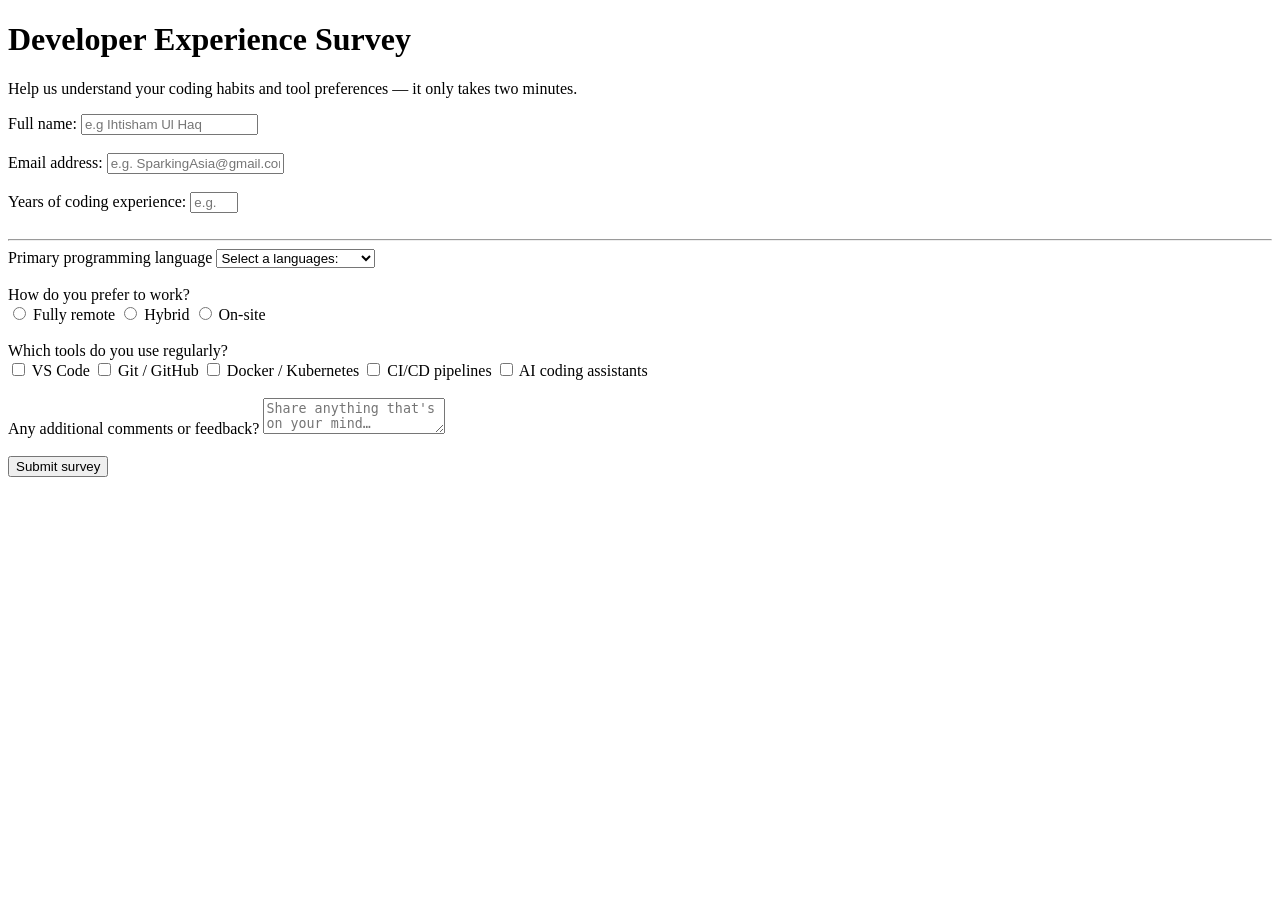
==== index.html @ 12c57b0b "Rename HTML file to index.html" ====
<!DOCTYPE html>
<html lang="en">
<head>
  <meta charset="UTF-8" />
  <meta name="viewport" content="width=device-width, initial-scale=1.0" />
  <title>Developer Experience Survey</title>
  <link rel="stylesheet" href="styles.css" />
</head>
<body>

  <div class="page">
    <div class="hero">
      <h1 id="title">Developer Experience Survey</h1>
      <p id="description">Help us understand your coding habits and tool preferences — it only takes two minutes.</p>
    </div>

    <form id="survey-form">
      <div class="card">

        <div class="field">
          <label id="name-label" for="name">Full name:</label>
          <input id="name" type="text" placeholder="e.g Ihtisham Ul Haq" required />
        </div>
        <br>
        <div class="field">
          <label id="email-label" for="email">Email address:</label>
          <input id="email" type="email" placeholder="e.g. SparkingAsia@gmail.com" required />
        </div>
        <br>
        <div class="field">
          <label id="number-label" for="number">Years of coding experience:</label>
          <input id="number" type="number" placeholder="e.g. 5" min="0" max="60" />
        </div>
        <br>
        <hr class="divider" />

        <div class="field">
          <label for="dropdown">Primary programming language</label>
          <select id="dropdown">
            <option value="" disabled selected>Select a languages:</option>
            <option value="js">JavaScript / TypeScript</option>
            <option value="python">Python</option>
            <option value="rust">Rust</option>
            <option value="go">Go</option>
            <option value="java">Java / Kotlin</option>
            <option value="cpp">C / C++</option>
            <option value="other">Other</option>
          </select>
        </div>
        <br>
        <div class="field">
          <span class="section-label">How do you prefer to work?</span>
          <div class="radio-group">
            <label class="radio-item">
              <input type="radio" name="work-style" value="remote" /> Fully remote
            </label>
            <label class="radio-item">
              <input type="radio" name="work-style" value="hybrid" /> Hybrid
            </label>
            <label class="radio-item">
              <input type="radio" name="work-style" value="onsite" /> On-site
            </label>
          </div>
        </div>
        <br>
        <div class="field">
          <span class="section-label">Which tools do you use regularly?</span>
          <div class="check-group">
            <label class="check-item">
              <input type="checkbox" value="vscode" /> VS Code
            </label>
            <label class="check-item">
              <input type="checkbox" value="git" /> Git / GitHub
            </label>
            <label class="check-item">
              <input type="checkbox" value="docker" /> Docker / Kubernetes
            </label>
            <label class="check-item">
              <input type="checkbox" value="ci" /> CI/CD pipelines
            </label>
            <label class="check-item">
              <input type="checkbox" value="ai-assist" /> AI coding assistants
            </label>
          </div>
        </div>
        <br>
        <div class="field">
          <label for="comments">Any additional comments or feedback?</label>
          <textarea id="comments" placeholder="Share anything that's on your mind…"></textarea>
        </div>
        <br>
        <button id="submit" type="submit">Submit survey</button>

      </div>
    </form>
  </div>

</body>
</html>
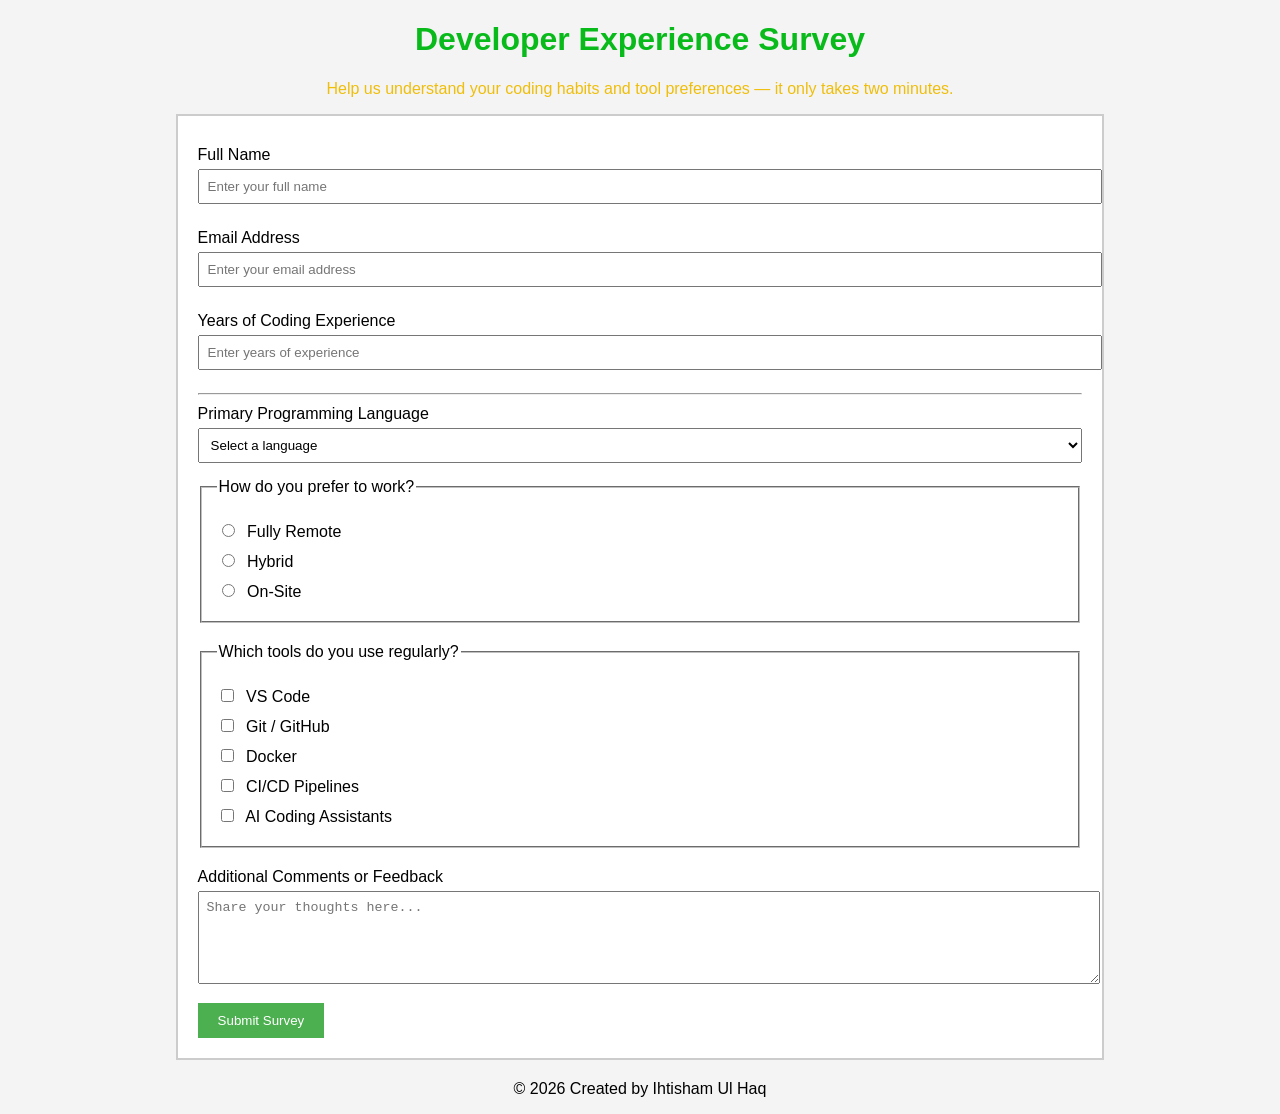
==== commit fea04a15: "Added CSS and README.md File" ====
--- a/index.html
+++ b/index.html
@@ -1,99 +1,165 @@
 <!DOCTYPE html>
 <html lang="en">
+
 <head>
-  <meta charset="UTF-8" />
-  <meta name="viewport" content="width=device-width, initial-scale=1.0" />
-  <title>Developer Experience Survey</title>
-  <link rel="stylesheet" href="styles.css" />
+    <meta charset="UTF-8">
+    <meta name="viewport" content="width=device-width, initial-scale=1.0">
+    <title>Developer Experience Survey</title>
+    <link rel="stylesheet" href="styles.css">
 </head>
+
 <body>
 
-  <div class="page">
-    <div class="hero">
-      <h1 id="title">Developer Experience Survey</h1>
-      <p id="description">Help us understand your coding habits and tool preferences — it only takes two minutes.</p>
-    </div>
+    <main>
 
-    <form id="survey-form">
-      <div class="card">
+        <header>
+            <h1 id="title">Developer Experience Survey</h1>
+            <p id="description">
+                Help us understand your coding habits and tool preferences — it only takes two minutes.
+            </p>
+        </header>
 
-        <div class="field">
-          <label id="name-label" for="name">Full name:</label>
-          <input id="name" type="text" placeholder="e.g Ihtisham Ul Haq" required />
-        </div>
-        <br>
-        <div class="field">
-          <label id="email-label" for="email">Email address:</label>
-          <input id="email" type="email" placeholder="e.g. SparkingAsia@gmail.com" required />
-        </div>
-        <br>
-        <div class="field">
-          <label id="number-label" for="number">Years of coding experience:</label>
-          <input id="number" type="number" placeholder="e.g. 5" min="0" max="60" />
-        </div>
-        <br>
-        <hr class="divider" />
+        <form id="survey-form">
 
-        <div class="field">
-          <label for="dropdown">Primary programming language</label>
-          <select id="dropdown">
-            <option value="" disabled selected>Select a languages:</option>
-            <option value="js">JavaScript / TypeScript</option>
-            <option value="python">Python</option>
-            <option value="rust">Rust</option>
-            <option value="go">Go</option>
-            <option value="java">Java / Kotlin</option>
-            <option value="cpp">C / C++</option>
-            <option value="other">Other</option>
-          </select>
-        </div>
-        <br>
-        <div class="field">
-          <span class="section-label">How do you prefer to work?</span>
-          <div class="radio-group">
-            <label class="radio-item">
-              <input type="radio" name="work-style" value="remote" /> Fully remote
-            </label>
-            <label class="radio-item">
-              <input type="radio" name="work-style" value="hybrid" /> Hybrid
-            </label>
-            <label class="radio-item">
-              <input type="radio" name="work-style" value="onsite" /> On-site
-            </label>
-          </div>
-        </div>
-        <br>
-        <div class="field">
-          <span class="section-label">Which tools do you use regularly?</span>
-          <div class="check-group">
-            <label class="check-item">
-              <input type="checkbox" value="vscode" /> VS Code
-            </label>
-            <label class="check-item">
-              <input type="checkbox" value="git" /> Git / GitHub
-            </label>
-            <label class="check-item">
-              <input type="checkbox" value="docker" /> Docker / Kubernetes
-            </label>
-            <label class="check-item">
-              <input type="checkbox" value="ci" /> CI/CD pipelines
-            </label>
-            <label class="check-item">
-              <input type="checkbox" value="ai-assist" /> AI coding assistants
-            </label>
-          </div>
-        </div>
-        <br>
-        <div class="field">
-          <label for="comments">Any additional comments or feedback?</label>
-          <textarea id="comments" placeholder="Share anything that's on your mind…"></textarea>
-        </div>
-        <br>
-        <button id="submit" type="submit">Submit survey</button>
+            <section>
 
-      </div>
-    </form>
-  </div>
+                <div>
+                    <label id="name-label" for="name">Full Name</label>
+                    <input
+                        id="name"
+                        name="name"
+                        type="text"
+                        placeholder="Enter your full name"
+                        required>
+                </div>
+
+                <div>
+                    <label id="email-label" for="email">Email Address</label>
+                    <input
+                        id="email"
+                        name="email"
+                        type="email"
+                        placeholder="Enter your email address"
+                        required>
+                </div>
+
+                <div>
+                    <label id="number-label" for="number">
+                        Years of Coding Experience
+                    </label>
+
+                    <input
+                        id="number"
+                        name="experience"
+                        type="number"
+                        min="0"
+                        max="60"
+                        placeholder="Enter years of experience">
+                </div>
+
+                <hr>
+
+                <div>
+                    <label for="dropdown">
+                        Primary Programming Language
+                    </label>
+
+                    <select id="dropdown" name="language">
+                        <option value="" disabled selected>
+                            Select a language
+                        </option>
+                        <option value="javascript">
+                            JavaScript / TypeScript
+                        </option>
+                        <option value="python">
+                            Python
+                        </option>
+                        <option value="java">
+                            Java / Kotlin
+                        </option>
+                        <option value="cpp">
+                            C / C++
+                        </option>
+                        <option value="other">
+                            Other
+                        </option>
+                    </select>
+                </div>
+
+                <fieldset>
+                    <legend>How do you prefer to work?</legend>
+
+                    <label>
+                        <input type="radio" name="work-style">
+                        Fully Remote
+                    </label>
+
+                    <label>
+                        <input type="radio" name="work-style">
+                        Hybrid
+                    </label>
+
+                    <label>
+                        <input type="radio" name="work-style">
+                        On-Site
+                    </label>
+                </fieldset>
+
+                <fieldset>
+                    <legend>Which tools do you use regularly?</legend>
+
+                    <label>
+                        <input type="checkbox">
+                        VS Code
+                    </label>
+
+                    <label>
+                        <input type="checkbox">
+                        Git / GitHub
+                    </label>
+
+                    <label>
+                        <input type="checkbox">
+                        Docker
+                    </label>
+
+                    <label>
+                        <input type="checkbox">
+                        CI/CD Pipelines
+                    </label>
+
+                    <label>
+                        <input type="checkbox">
+                        AI Coding Assistants
+                    </label>
+                </fieldset>
+
+                <div>
+                    <label for="comments">
+                        Additional Comments or Feedback
+                    </label>
+
+                    <textarea
+                        id="comments"
+                        name="comments"
+                        rows="5"
+                        placeholder="Share your thoughts here..."></textarea>
+                </div>
+
+                <button id="submit" type="submit">
+                    Submit Survey
+                </button>
+
+            </section>
+
+        </form>
+
+    </main>
+
+    <footer>
+        <p>&copy; 2026 Created by Ihtisham Ul Haq</p>
+    </footer>
 
 </body>
-</html>+
+</html>
--- a/styles.css
+++ b/styles.css
@@ -0,0 +1,64 @@
+body {
+    background-color: #f4f4f4;
+    font-family: Arial, sans-serif;
+}
+
+h1 {
+    text-align: center;
+    color: #08ba1a;
+}
+
+#description {
+    text-align: center;
+    color: #efbe0b;
+}
+
+form {
+    width: 70%;
+    background-color: white;
+    margin-left: auto;
+    margin-right: auto;
+    padding: 20px;
+    border: 2px solid #cccccc;
+}
+
+label {
+    display: block;
+    margin-top: 10px;
+    margin-bottom: 5px;
+}
+
+input[type="text"],
+input[type="email"],
+input[type="number"],
+select,
+textarea {
+    width: 100%;
+    padding: 8px;
+    margin-bottom: 15px;
+}
+
+input[type="radio"],
+input[type="checkbox"] {
+    width: auto;
+    margin-right: 8px;
+}
+
+fieldset {
+    margin-bottom: 20px;
+    padding: 15px;
+}
+
+button {
+    background-color: #4CAF50;
+    color: white;
+    padding: 10px 20px;
+    border: none;
+    cursor: pointer;
+}
+
+footer {
+    text-align: center;
+    margin-top: 20px;
+    
+}
